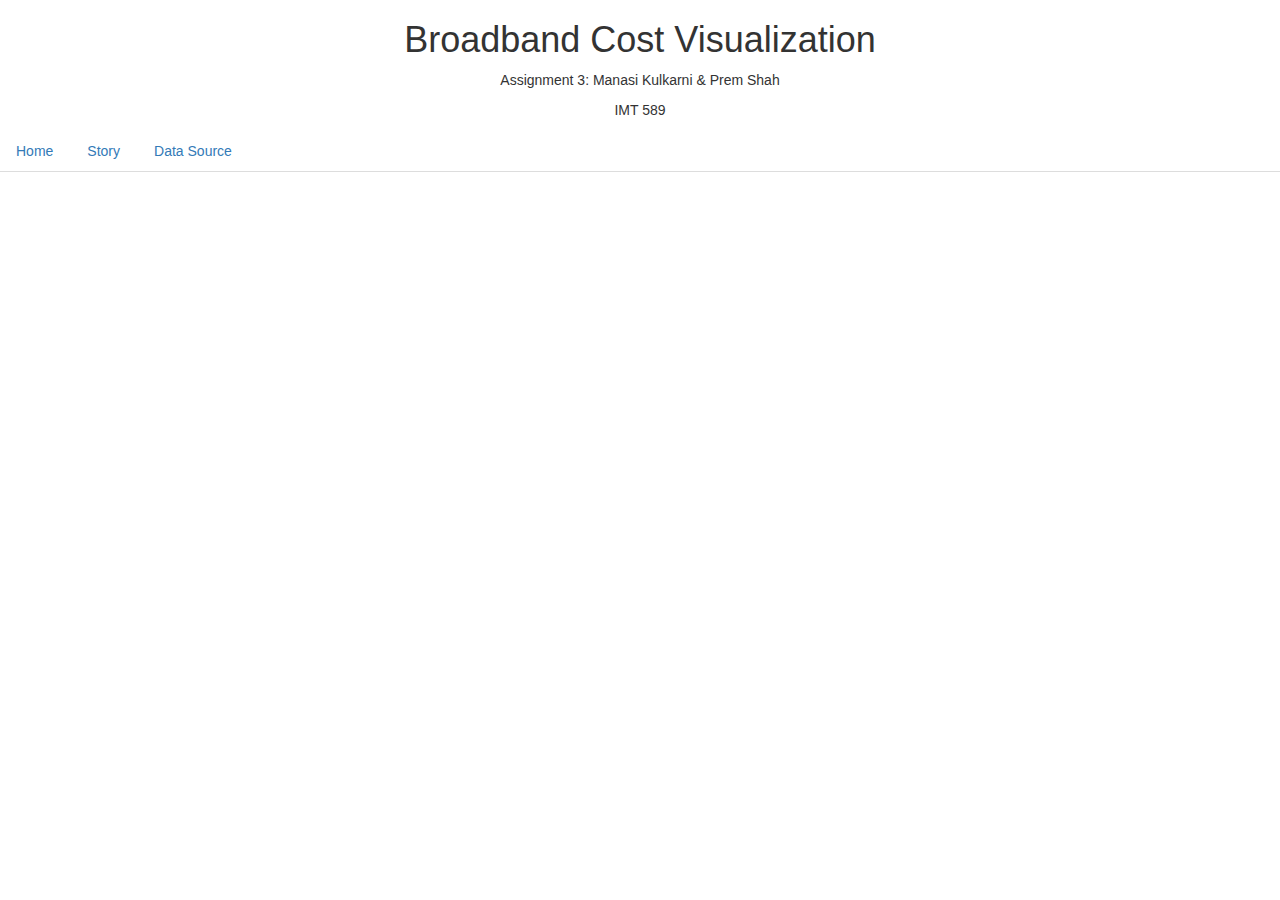
==== index.html @ 9c33bd4c "Update index.html" ====
<!DOCTYPE html>
<html>
<head>
  <title>A3 Broadband Cost Visualization</title>
  <h1 align="center">Broadband Cost Visualization</h1>
  <p align="center">Assignment 3: Manasi Kulkarni & Prem Shah</p>
  <p align="center">IMT 589</p>
  <meta charset="utf-8">
  <script src="http://d3js.org/d3.v3.min.js">
  // cloudflare host "https://cdnjs.cloudflare.com/ajax/libs/d3/3.5.14/d3.min.js"
  </script>

  <script src="http://d3js.org/queue.v1.min.js">
  // d3js.org host "http://d3js.org/queue.v1.min.js"
  </script>

  <script src="js/visualization.js">
  // local "js/d3.tip.js"
  </script>

  <script src="js/colorbrewer.min.js"></script>

   <link rel="stylesheet" href="http://www.w3schools.com/lib/w3.css"> 
   <link rel="stylesheet" href="css/main.css"> 

  <!-- Latest compiled and minified CSS -->
  <link rel="stylesheet" href="https://maxcdn.bootstrapcdn.com/bootstrap/3.4.0/css/bootstrap.min.css">

  <!-- jQuery library -->
  <script src="https://ajax.googleapis.com/ajax/libs/jquery/3.3.1/jquery.min.js"></script>

  <!-- Latest compiled JavaScript -->
  <script src="https://maxcdn.bootstrapcdn.com/bootstrap/3.4.0/js/bootstrap.min.js"></script>

</head>

<body>
  
  <ul class="nav nav-tabs">
  <li class="nav-item">
    <a class="nav-link active" href="index.html">Home</a>
  </li>
  <li class="nav-item">
    <a class="nav-link" href="story.html">Story</a>
  </li>
  <li class="nav-item">
    <a class="nav-link" href="data.html">Data Source</a>
  </li>
</ul>
  <div class="w3-row">


    <div id="viz" class="w3-col" style="width:85%">
      <div id="topbar">
        <div id="legend">
        </div>
        <div id="control-panel">
        </div>
      </div>
    </div>

  </div>

  <script src="js/map.js"></script>

</body>
</html>
---- css/main.css ----
<link rel="stylesheet" href="https://stackpath.bootstrapcdn.com/bootstrap/4.3.1/css/bootstrap.min.css" integrity="sha384-ggOyR0iXCbMQv3Xipma34MD+dH/1fQ784/j6cY/iJTQUOhcWr7x9JvoRxT2MZw1T" crossorigin="anonymous">

body {
  margin-left: 45px;
  background-color: azure
}

#info {
  margin-top: 20px;
}

#viz {
  margin-top: 0px;
}

#topbar {
  display: flex;
  font-weight: bold;
  font-size: 12px;
  font-family: 'Open Sans', serif;
}


.legend {
  display: block;
  padding-left: 20%;
}

.legend path {
  display: none;
}


#control-panel {
  margin-left: 12%;
  margin-top: 28px;
  padding-top: 0px;
  display: flex;
  position: relative;
}
.buttons{
  -webkit-border-radius: 2;
  -moz-border-radius: 2;
  border-radius: 2px;
  color: #fffefe;
  font-size: 12px;
  font-weight: bold;
  font-family: 'Open Sans', serif;
  margin: 4px;
  text-decoration: none;
}
.button-default {
  background: #e6e4dd;
  background-image: -webkit-linear-gradient(top, #e6e4dd, #ababab);
  background-image: -moz-linear-gradient(top, #e6e4dd, #ababab);
  background-image: -ms-linear-gradient(top, #e6e4dd, #ababab);
  background-image: -o-linear-gradient(top, #e6e4dd, #ababab);
  background-image: linear-gradient(to bottom, #e6e4dd, #ababab);
  font-family: 'Open Sans', serif;
}
.button-select {
  background: #0e1131
}
#unitTitle {
  margin: 5px 0px 5px 0px;
  padding: 8px 0px 0px 0px;
}
#comparisonTitle {
  margin: 5px 0px 5px 30px;
  padding: 8px 0px 0px 0px;
}
.unitButtons, .comparisonButtons {
  margin: 5px;
  padding: 0px 0px 0px 0px;
}

.svg-map {
  margin-top: 10px;
}

.country:hover {
    stroke: black !important;
    stroke-width: 3px !important;
    transition-duration: 1s !important;
}


.d3-tip {
  line-height: 1;
  font-weight: bold;
  font-size: 12px;
  font-family: 'Open Sans', serif;
  padding: 12px;
  background: rgba(116, 37, 80, 0.5);
  color: #fff;
  border-radius: 8px;
}


#links {
  position: fixed;
  bottom: 0;
  font-size: 10px;
  font-family: 'Open Sans', serif;
}
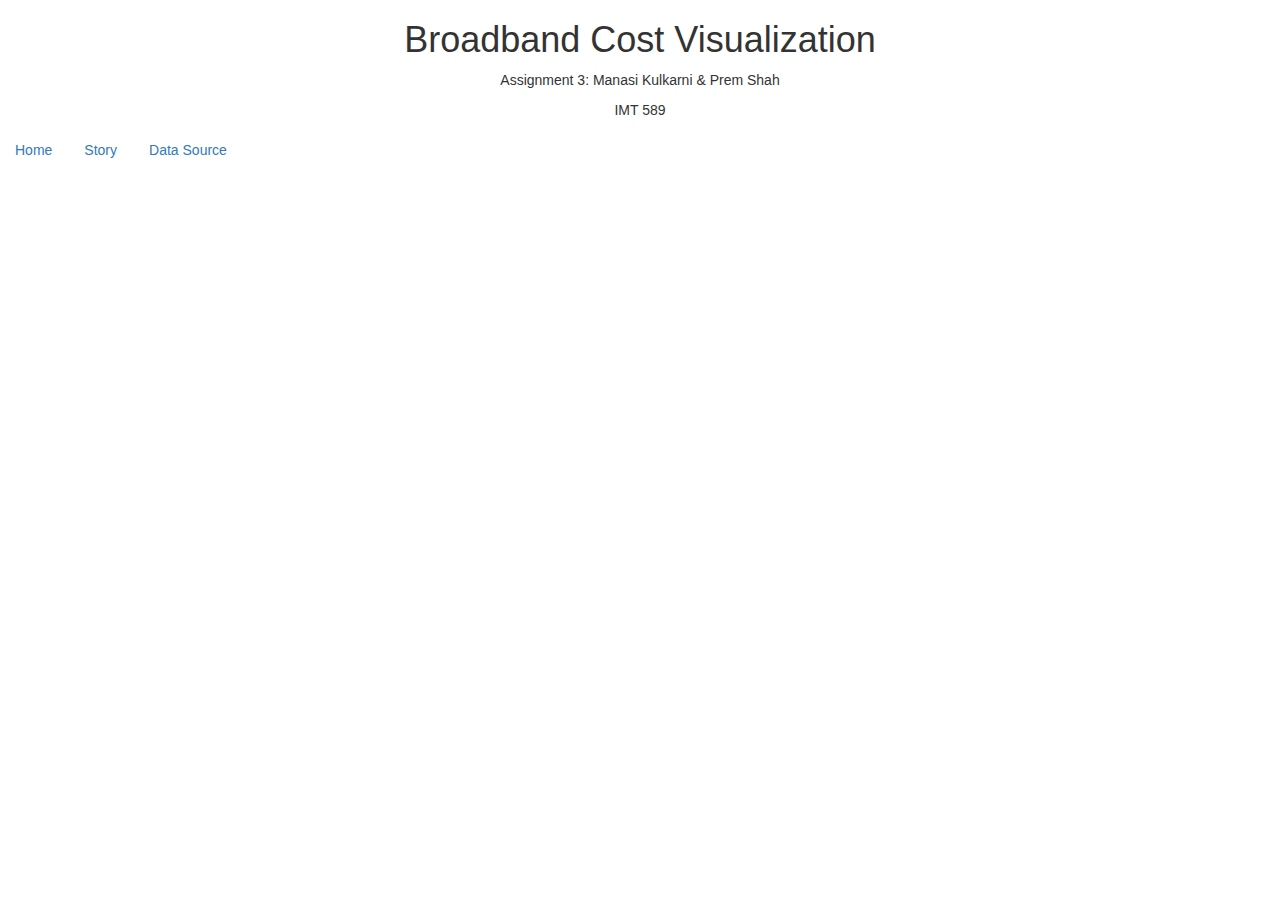
==== commit 93b4deef: "Update index.html" ====
--- a/index.html
+++ b/index.html
@@ -19,11 +19,7 @@
   </script>
 
   <script src="js/colorbrewer.min.js"></script>
-
-   <link rel="stylesheet" href="http://www.w3schools.com/lib/w3.css"> 
-   <link rel="stylesheet" href="css/main.css"> 
-
-  <!-- Latest compiled and minified CSS -->
+    <!-- Latest compiled and minified CSS -->
   <link rel="stylesheet" href="https://maxcdn.bootstrapcdn.com/bootstrap/3.4.0/css/bootstrap.min.css">
 
   <!-- jQuery library -->
@@ -31,12 +27,16 @@
 
   <!-- Latest compiled JavaScript -->
   <script src="https://maxcdn.bootstrapcdn.com/bootstrap/3.4.0/js/bootstrap.min.js"></script>
+   <link rel="stylesheet" href="http://www.w3schools.com/lib/w3.css"> 
+   <link rel="stylesheet" href="css/main.css"> 
+
+
 
 </head>
 
 <body>
   
-  <ul class="nav nav-tabs">
+  <ul class="nav nav-pills nav-fill">
   <li class="nav-item">
     <a class="nav-link active" href="index.html">Home</a>
   </li>
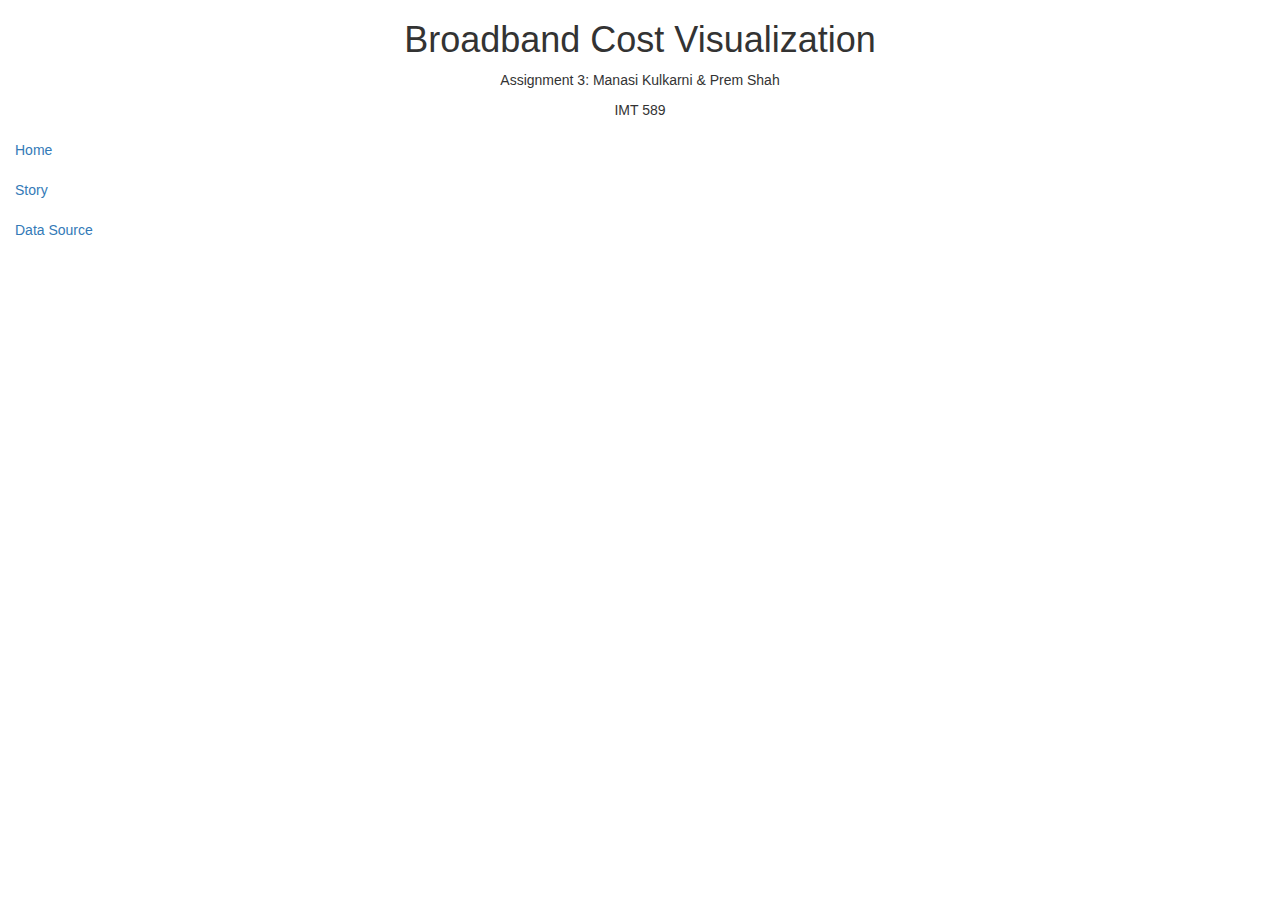
==== commit 6a68b787: "Update index.html" ====
--- a/index.html
+++ b/index.html
@@ -36,7 +36,7 @@
 
 <body>
   
-  <ul class="nav nav-pills nav-fill">
+  <ul class="nav nav-tab nav-fill">
   <li class="nav-item">
     <a class="nav-link active" href="index.html">Home</a>
   </li>
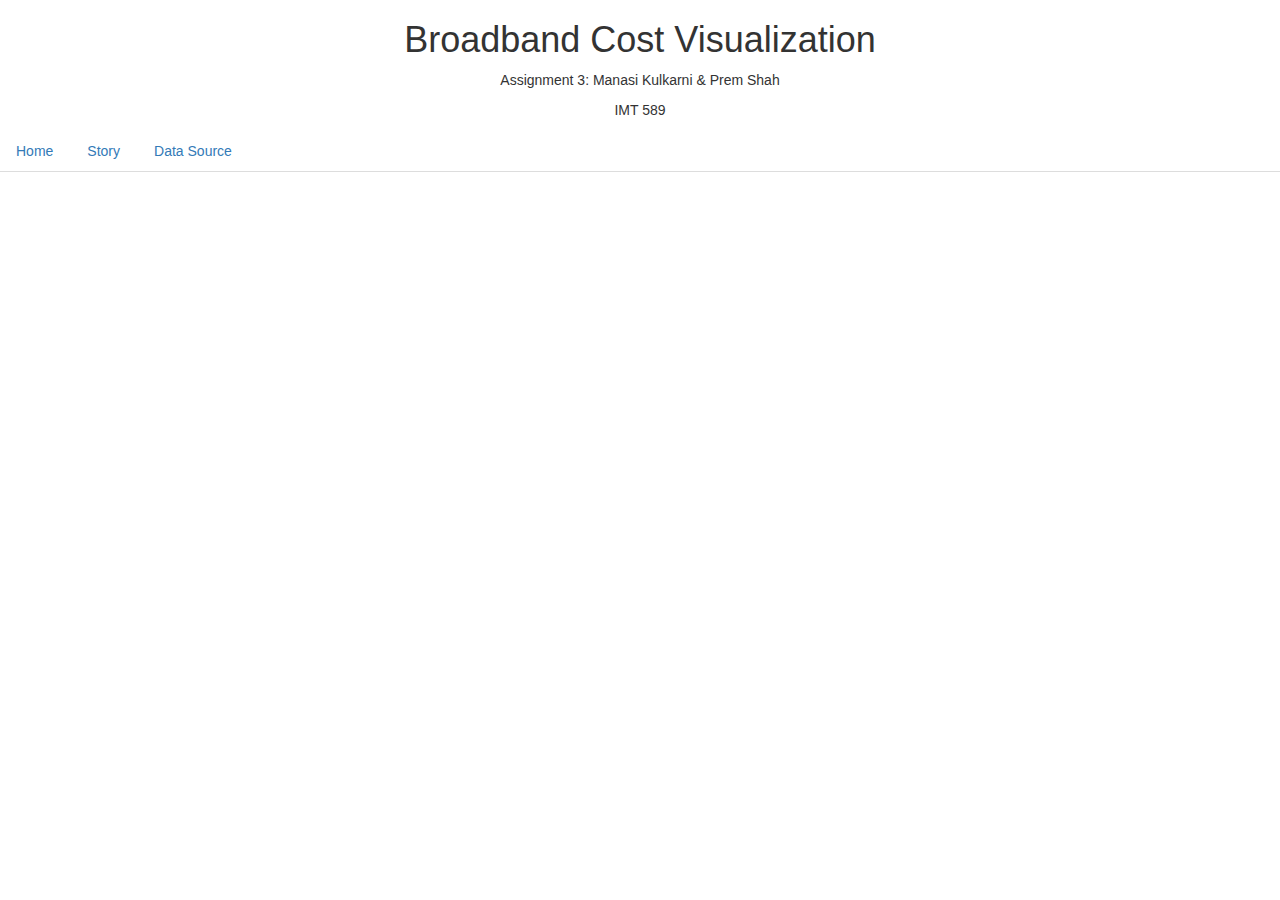
==== commit b562ed20: "Update index.html" ====
--- a/index.html
+++ b/index.html
@@ -36,7 +36,7 @@
 
 <body>
   
-  <ul class="nav nav-tab nav-fill">
+  <ul class="nav nav-tabs">
   <li class="nav-item">
     <a class="nav-link active" href="index.html">Home</a>
   </li>
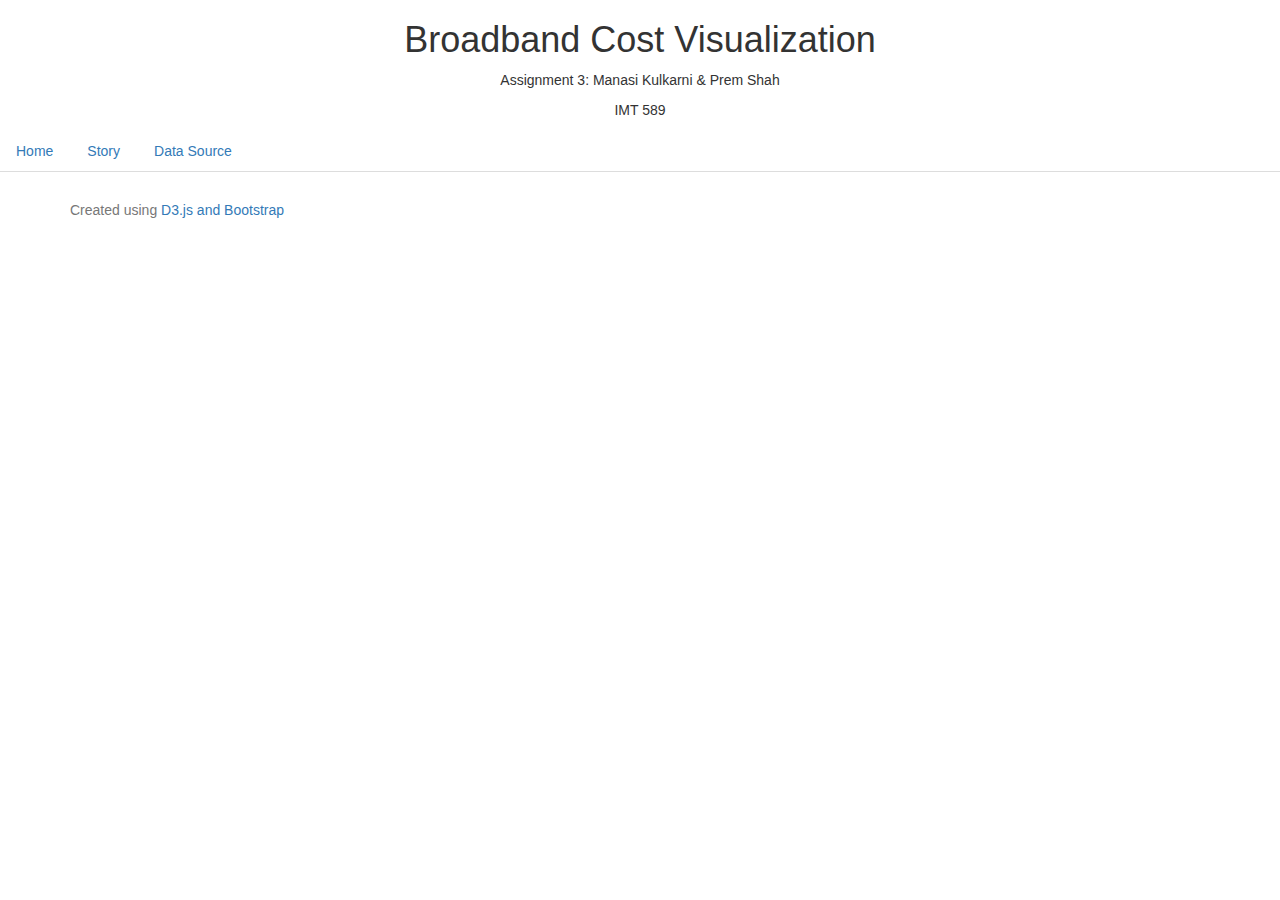
==== commit 0497db99: "Update index.html" ====
--- a/index.html
+++ b/index.html
@@ -62,6 +62,10 @@
   </div>
 
   <script src="js/map.js"></script>
-
+<footer class="footer mt-auto py-3">
+  <div class="container">
+    <span class="text-muted">Created using <a href="https://d3js.org" target="_blank">D3.js and <a href="https://getbootstrap.com/" target="_blank">Bootstrap</a></span>
+  </div>
+</footer>
 </body>
 </html>
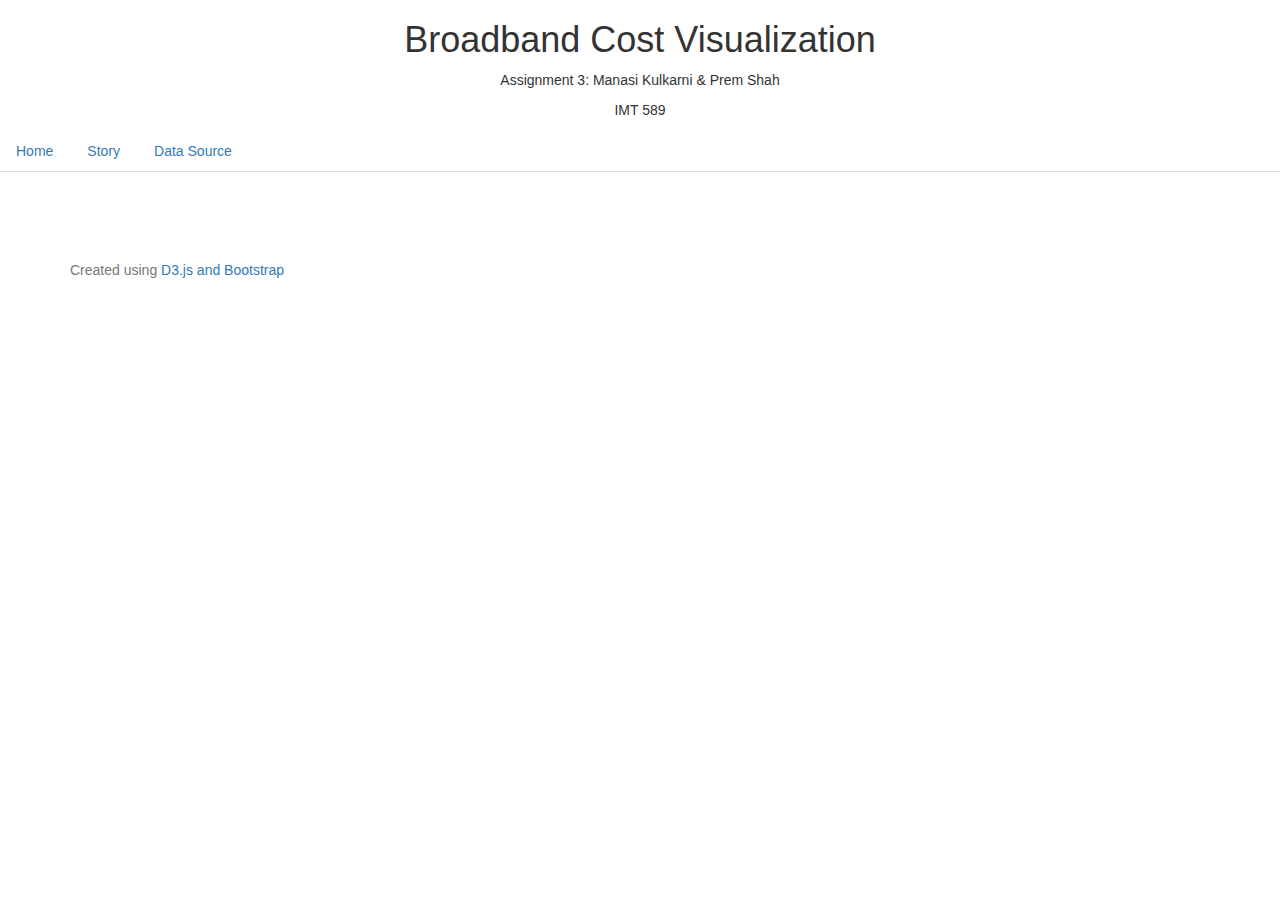
==== commit 042b2f6a: "Update index.html" ====
--- a/index.html
+++ b/index.html
@@ -62,10 +62,13 @@
   </div>
 
   <script src="js/map.js"></script>
-<footer class="footer mt-auto py-3">
-  <div class="container">
-    <span class="text-muted">Created using <a href="https://d3js.org" target="_blank">D3.js and <a href="https://getbootstrap.com/" target="_blank">Bootstrap</a></span>
-  </div>
-</footer>
+  <br>
+  <br>
+  <br>
+  <footer class="footer mt-auto py-1">
+    <div class="container">
+      <span class="text-muted">Created using <a href="https://d3js.org" target="_blank">D3.js and <a href="https://getbootstrap.com/" target="_blank">Bootstrap</a></span>
+    </div>
+  </footer>
 </body>
 </html>
